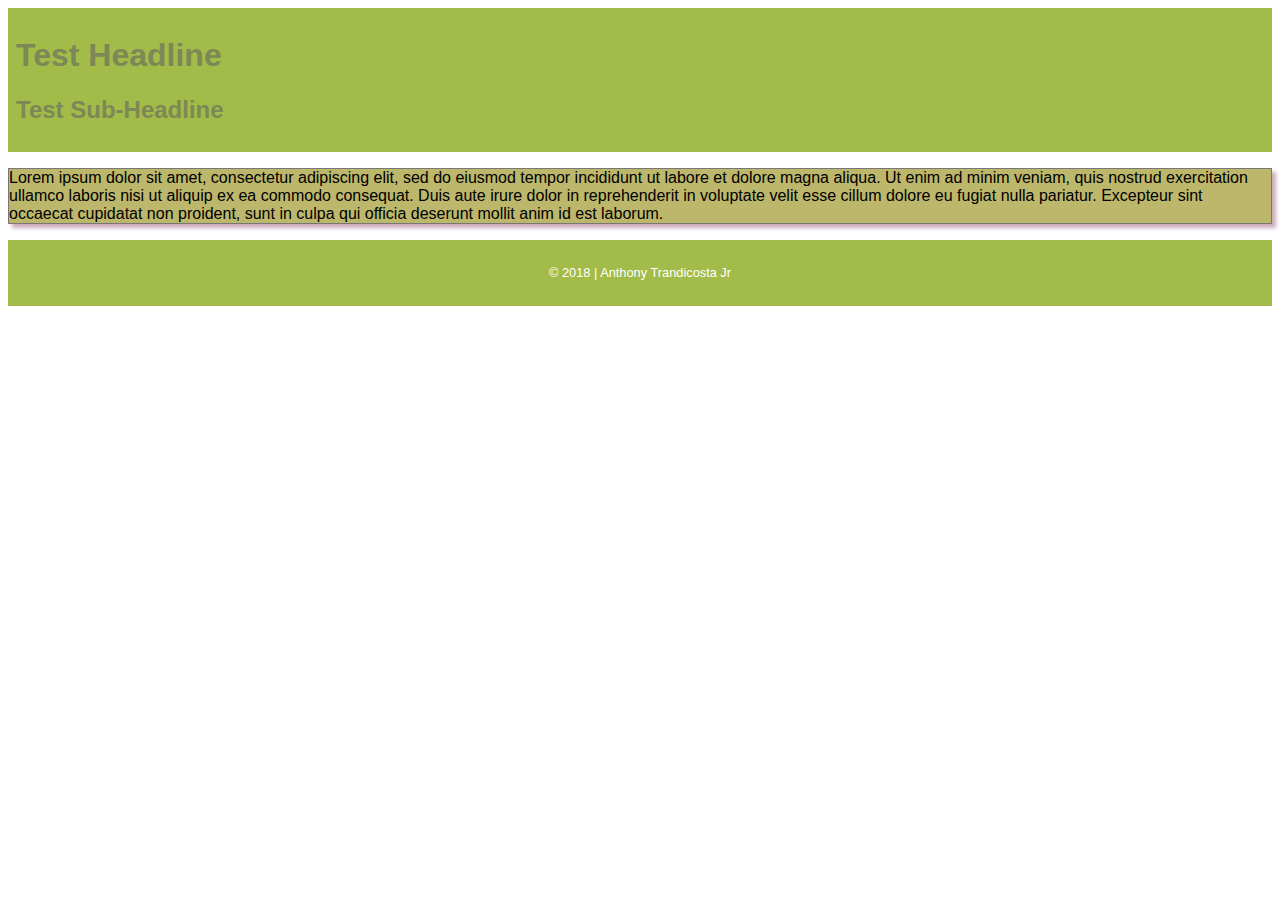
==== lesson4.html @ 6292c0fe "lesson 4 correction?" ====
<!DOCTYPE HTML>
<html>
    <head>
        <meta charset="utf-8">
        <title>Lesson 4 - CSS Validation page</title>
        <link rel="stylesheet" href="styles/fixme.css">
        <style>
            .profile
            {
                background-color: darkkhaki
            }
        </style>
        <body>
            <header>
                <h1>Test Headline</h1>
                <h2>Test Sub-Headline</h2>
            </header>
            <main>
                <p class="profile">
                    Lorem ipsum dolor sit amet, consectetur adipiscing elit, sed do eiusmod tempor incididunt ut labore et dolore magna aliqua. Ut enim ad minim veniam, quis nostrud exercitation ullamco laboris nisi ut aliquip ex ea commodo consequat. Duis aute irure dolor in reprehenderit in voluptate velit esse cillum dolore eu fugiat nulla pariatur. Excepteur sint occaecat cupidatat non proident, sunt in culpa qui officia deserunt mollit anim id est laborum.
                </p>
            </main>
            <footer>
<p>
    &copy; 2018 | Anthony Trandicosta Jr
</p>
            </footer>
        </body>
    </head>
</html>
---- styles/fixme.css ----
* { box-sizing: border-box; }

body {
    font-size: 16px;
    font-family: Sansito, Ubuntu, sans-serif;
}

h1, h2, h3 {
    color: #7c8855;
    font-weight: 600;
}

h1 {
    font-size: 200
}

header {
    background-color: #a3bb49;
    padding: .5rem
}

main {
    min-height: 5;
}

main img {
    width: 128px;
    height: auto;
}

footer {
    clear: both;
    text-align: center;
    padding: 1em;
    background-color: #a3bb49;
    color: #fff;
    font-size: .8rem;
}

    /* Class Selectors *******************/

    .profile {
        box-shadow: .25rem .25rem .25rem #ccaabb;
        border: 1px solid #777;}
}
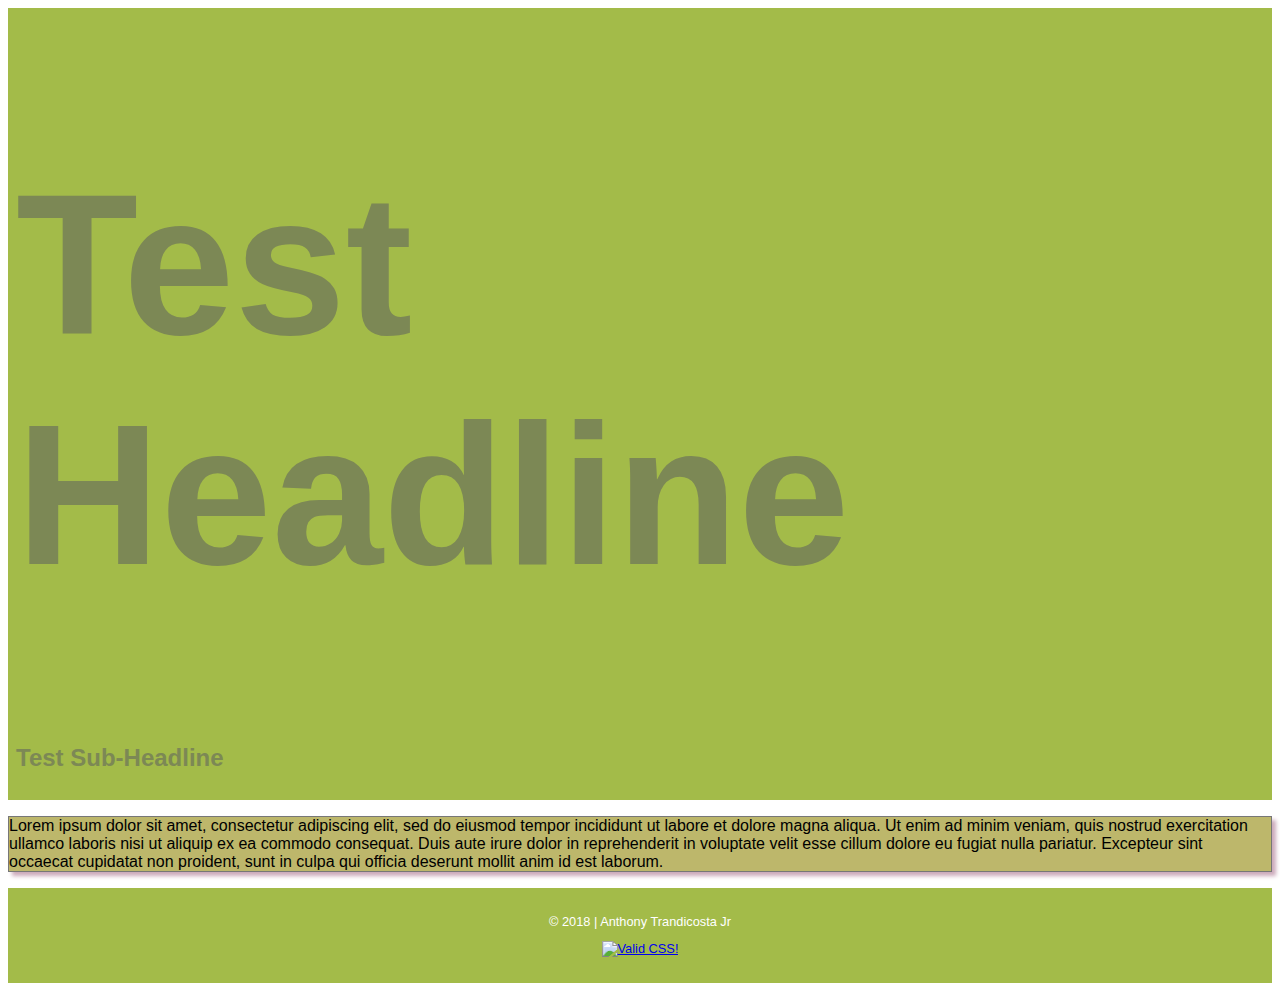
==== commit e4b0a03d: "updates" ====
--- a/lesson4.html
+++ b/lesson4.html
@@ -10,6 +10,7 @@
                 background-color: darkkhaki
             }
         </style>
+    </head>
         <body>
             <header>
                 <h1>Test Headline</h1>
@@ -24,7 +25,15 @@
 <p>
     &copy; 2018 | Anthony Trandicosta Jr
 </p>
+                <p>
+                    <a href="https://jigsaw.w3.org/css-validator/check/referer">
+                        <img style="border:0;width:88px;height:31px"
+                             src="https://jigsaw.w3.org/css-validator/images/vcss"
+                             alt="Valid CSS!" />
+                    </a>
+                </p>
+
             </footer>
         </body>
-    </head>
+
 </html>
--- a/styles/fixme.css
+++ b/styles/fixme.css
@@ -11,7 +11,7 @@
 }
 
 h1 {
-    font-size: 200
+    font-size: 200px
 }
 
 header {
@@ -20,7 +20,7 @@
 }
 
 main {
-    min-height: 5;
+    min-height: 5px;
 }
 
 main img {
@@ -41,5 +41,5 @@
 
     .profile {
         box-shadow: .25rem .25rem .25rem #ccaabb;
-        border: 1px solid #777;}
+        border: 1px solid #777;
 }
